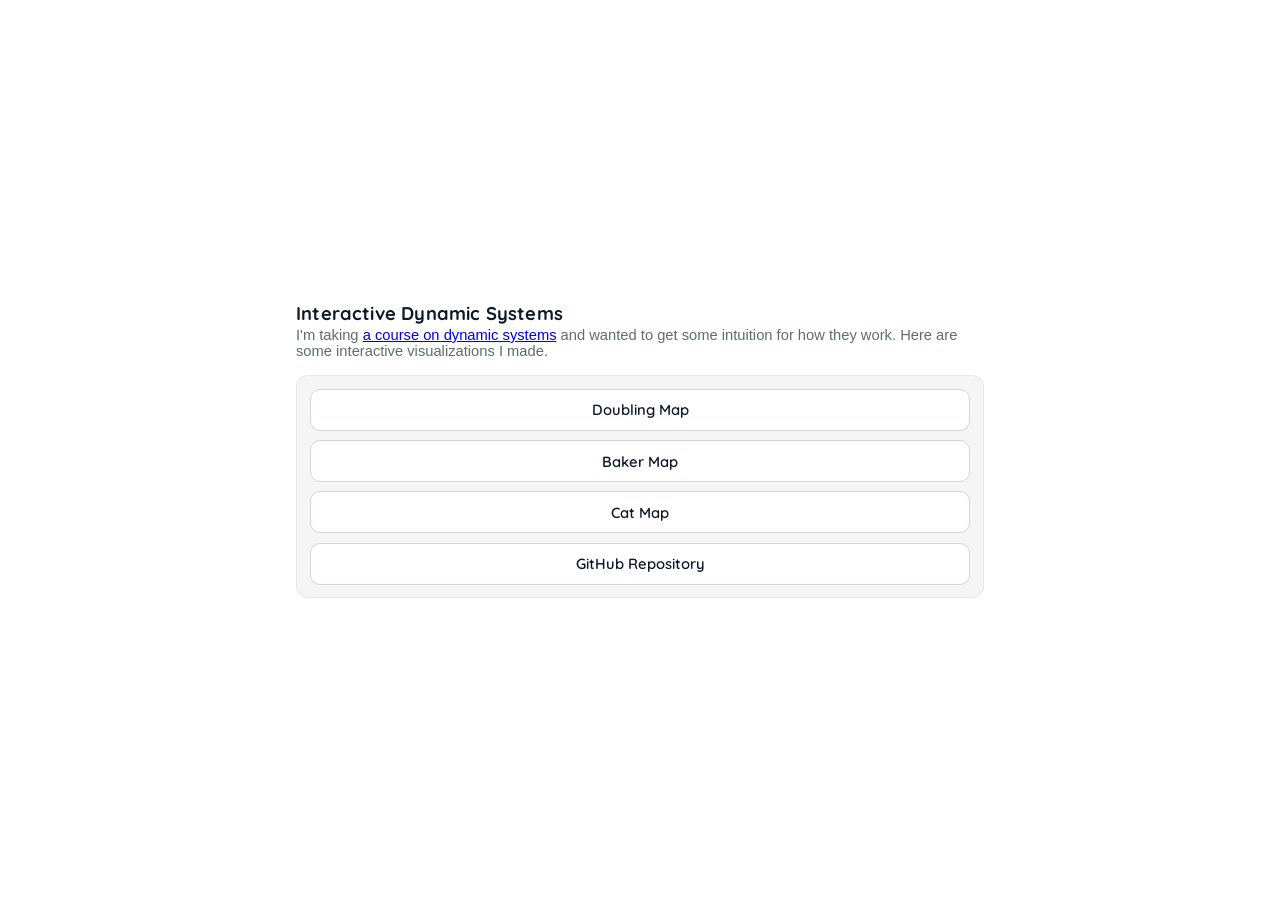
==== index.html @ 84ecdbf3 "initial commit" ====
<!doctype html>
<html lang="en">
    <head>
        <meta charset="utf-8" />
        <meta name="viewport" content="width=device-width, initial-scale=1" />
        <title>Dynamic Systems</title>
        <link rel="stylesheet" href="./common.css" />
        <style>
            .card {
                width: min(720px, 96vw);
            }

            .links {
                display: grid;
                gap: 0.6rem;
                background: var(--green-panel-bg);
                border: 1px solid var(--green-panel-border);
                border-radius: 12px;
                padding: 0.8rem;
            }

            .linkButton {
                display: block;
                text-decoration: none;
                border: 1px solid var(--green-button-border);
                background: var(--card-bg);
                color: #0f172a;
                border-radius: 10px;
                padding: 0.65rem 0.8rem;
                font-size: 0.92rem;
                font-weight: 600;
                text-align: center;
            }

            .linkButton:hover {
                background: var(--green-button-hover);
            }

            @media (max-width: 740px) {
                .card {
                    width: 100%;
                }
            }
        </style>
    </head>
    <body>
        <main class="card">
            <header class="header">
                <h1 class="title">Interactive Dynamic Systems</h1>
                <p class="subtitle">
                    I'm taking
                    <a href="https://www.math.uzh.ch/en/course/MAT733"
                        >a course on dynamic systems</a
                    >
                    and wanted to get some intuition for how they work. Here are
                    some interactive visualizations I made.
                </p>
            </header>
            <section class="links">
                <a class="linkButton" href="./doubling-map/">Doubling Map</a>
                <a class="linkButton" href="./baker-map/">Baker Map</a>
                <a class="linkButton" href="./cat-map/">Cat Map</a>
                <a
                    class="linkButton"
                    href="https://github.com/noel-friedrich/dynamic-systems"
                    target="_blank"
                    rel="noreferrer"
                    >GitHub Repository</a
                >
            </section>
        </main>
    </body>
</html>
---- common.css ----
@import url("https://fonts.googleapis.com/css2?family=Quicksand:wght@500;600;700&display=swap");

:root {
    color-scheme: light;
    --page-bg: #ffffff;
    --card-bg: #ffffff;
    --text: #111827;
    --hint: #5f6f63;
    --accent: #6b7280;

    --green-panel-bg: #f5f5f5;
    --green-panel-border: #e5e7eb;
    --green-panel-border-strong: #d1d5db;
    --green-button-border: #d1d5db;
    --green-button-hover: #f3f4f6;
    --green-code-text: #374151;
    --green-code-bg: #f3f4f6;
    --green-table-wrap-border: #d1d5db;
    --green-table-head-bg: #f3f4f6;
}

* {
    box-sizing: border-box;
}

body {
    margin: 0;
    min-height: 100vh;
    display: grid;
    place-items: center;
    background: var(--page-bg);
    font-family: "Segoe UI", Tahoma, Geneva, Verdana, sans-serif;
    color: var(--text);
    padding: 1rem;
}

.card {
    display: grid;
    gap: 1rem;
    background: var(--card-bg);
    border: none;
    border-radius: 18px;
    box-shadow: none;
    padding: 1rem;
}

.header {
    display: grid;
    gap: 0.15rem;
}

.title {
    margin: 0;
    font-size: 1.15rem;
    font-weight: 700;
    letter-spacing: 0.01em;
    font-family: "Quicksand", "Segoe UI", Tahoma, Geneva, Verdana, sans-serif;
}

.subtitle {
    margin: 0;
    color: var(--hint);
    font-size: 0.92rem;
}

.pageNav {
    margin: 0.2rem 0 0;
    font-size: 0.88rem;
}

.navLink {
    color: #374151;
    text-decoration: underline;
    text-decoration-color: #9ca3af;
    text-underline-offset: 2px;
}

.navLink:hover {
    color: #111827;
    text-decoration-color: #6b7280;
}

button,
.linkButton {
    font-family: "Quicksand", "Segoe UI", Tahoma, Geneva, Verdana, sans-serif;
}

code {
    color: var(--green-code-text);
    font-weight: 600;
    background: var(--green-code-bg);
    padding: 0.1rem 0.35rem;
    border-radius: 0.35rem;
}

@media (max-width: 740px) {
    body {
        padding: 0.6rem;
    }

    .card {
        width: 100%;
        padding: 0.8rem;
        border-radius: 14px;
        gap: 0.8rem;
    }

    .title {
        font-size: 1.05rem;
    }

    .subtitle {
        font-size: 0.86rem;
    }
}
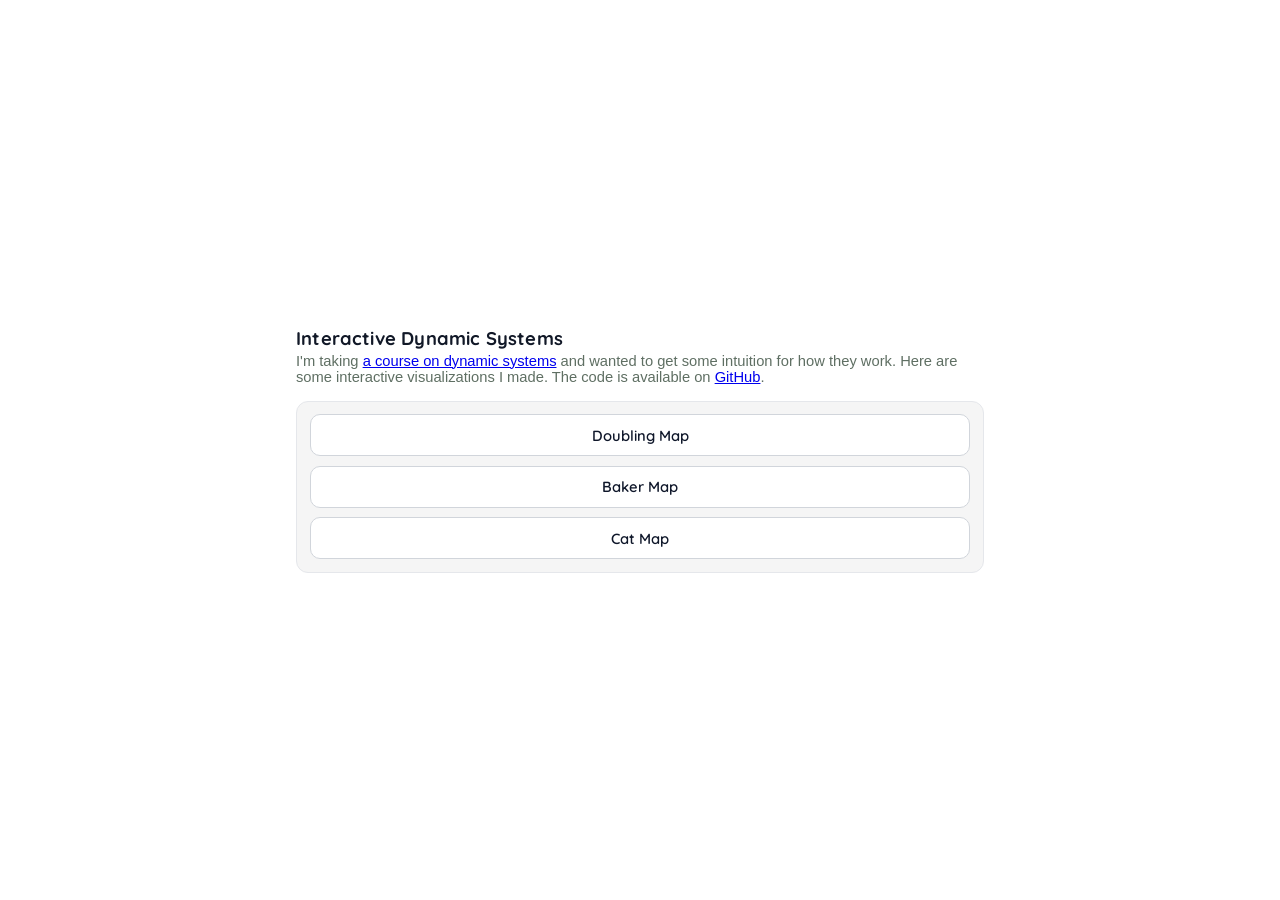
==== commit 4337ff34: "added binary mode" ====
--- a/index.html
+++ b/index.html
@@ -53,20 +53,14 @@
                         >a course on dynamic systems</a
                     >
                     and wanted to get some intuition for how they work. Here are
-                    some interactive visualizations I made.
+                    some interactive visualizations I made. The code is available on
+                    <a href="https://github.com/noel-friedrich/dynamic-systems">GitHub</a>.
                 </p>
             </header>
             <section class="links">
                 <a class="linkButton" href="./doubling-map/">Doubling Map</a>
                 <a class="linkButton" href="./baker-map/">Baker Map</a>
                 <a class="linkButton" href="./cat-map/">Cat Map</a>
-                <a
-                    class="linkButton"
-                    href="https://github.com/noel-friedrich/dynamic-systems"
-                    target="_blank"
-                    rel="noreferrer"
-                    >GitHub Repository</a
-                >
             </section>
         </main>
     </body>
